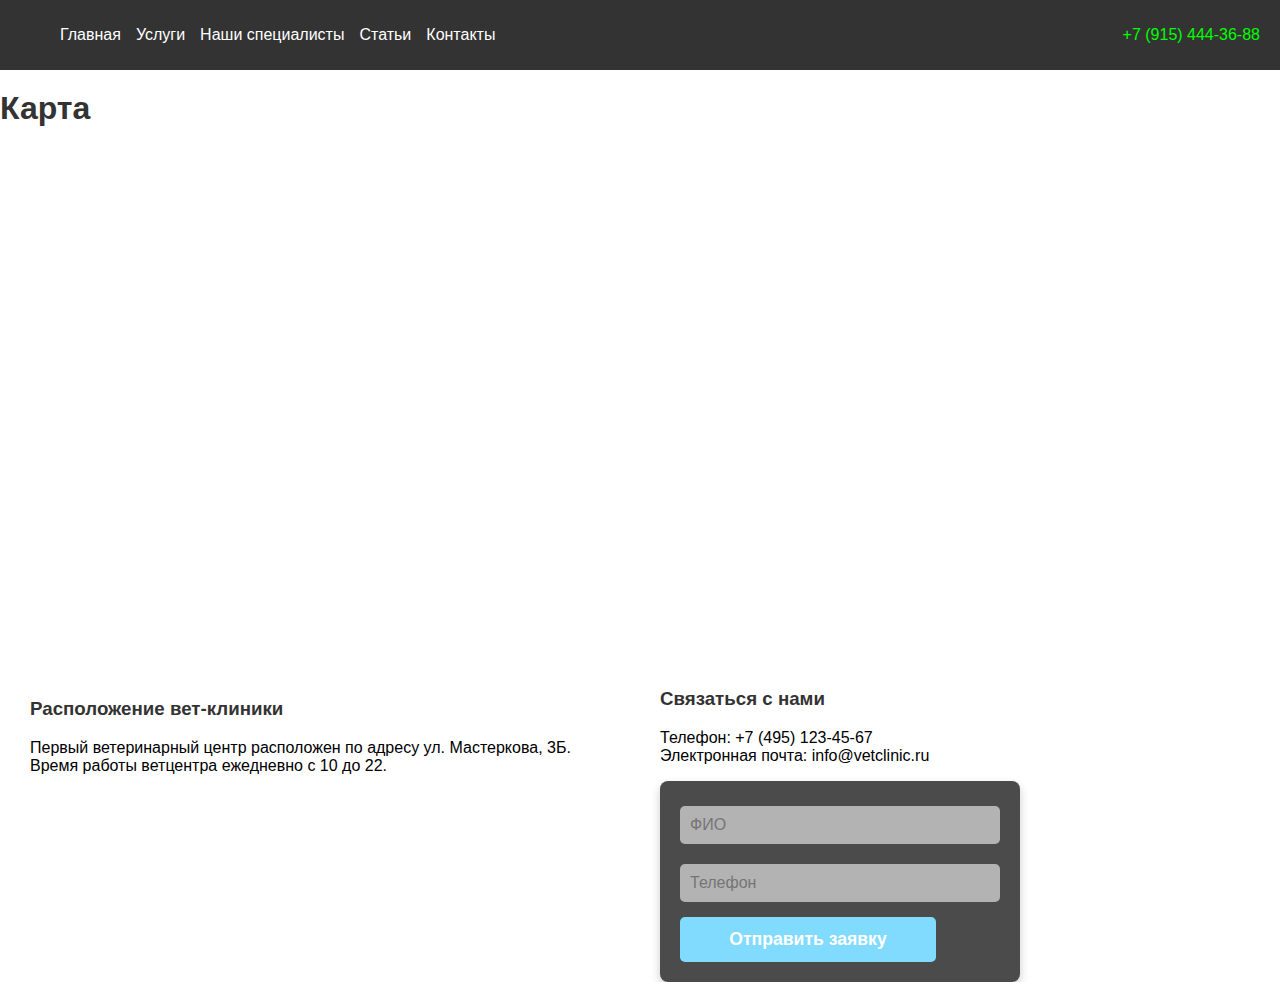
==== contacts.html @ 52747556 "Add files via upload" ====
<!DOCTYPE html>
<html lang="ru">
<head>
    <meta charset="UTF-8">
    <meta name="viewport" content="width=device-width, initial-scale=1.0">
    <title>Контакты</title>
    <link rel="stylesheet" href="contacts.css"> 
</head>
<body>

    <header class="header">
        <nav>
            <ul class="menu">
                <li><a href="index.html">Главная</a></li>
                <li><a href="services.html">Услуги</a></li>
                <li><a href="specialists.html">Наши специалисты</a></li>
                <li><a href="articles.html">Статьи</a></li>
                <li><a href="contacts.html">Контакты</a></li>
            </ul>
            <div class="contacts">
                <a href="tel:+74950320469">+7 (915) 444-36-88</a>
            </div>
        </nav>
    </header>
    
<main>
    <h1>Карта</h1>
    <div class="map-container">
        <iframe src="https://yandex.ru/map-widget/v1/?um=constructor%3Af646e82b1076b77d16e3c1dc9a08b5cb92851d0fb287dfbafbbce91a5f2d00f1&amp;source=constructor" width="100%" height="500" frameborder="0"></iframe>
    </div>

    <div class="content">
        <div class="location-info">
            <h3>Расположение вет-клиники</h3>
            <p>Первый ветеринарный центр расположен по адресу ул. Мастеркова, 3Б.<br>
            Время работы ветцентра ежедневно с 10 до 22.</p>
        </div>
        <div class="contact-form-container">
            <h3>Связаться с нами</h3>
            <p>Телефон: +7 (495) 123-45-67<br>Электронная почта: info@vetclinic.ru</p>
            <form class="contact-form" id="contactForm" onsubmit="showMessage(event)">
                <input type="text" placeholder="ФИО" required>
                <input type="tel" placeholder="Телефон" required>
                <button type="submit">Отправить заявку</button>
                <p id="confirmationMessage" style="display: none;">Заявка успешно отправлена</p>
            </form>
            
        </div>
    </div>
</main>

<script>
    function showMessage(event) {
        event.preventDefault();
        document.getElementById('confirmationMessage').style.display = 'block';
    }
</script>

</body>
</html>
---- contacts.css ----
/* Основные стили */
body {
    font-family: 'Roboto', sans-serif;
    margin: 0;
    padding: 0;
}

/* Хедер */
.header {
    background-color: #333;
    color: #fff;
    padding: 10px 20px;
}

.header nav {
    display: flex;
    justify-content: space-between;
    align-items: center;
}

.header .menu {
    list-style-type: none;
    display: flex;
    gap: 15px;
}

.header .menu li a {
    color: #fff;
    text-decoration: none;
    font-size: 16px;
}

.header .contacts a {
    color: #00FF00;
    text-decoration: none;
    font-size: 16px;
}

/* Заголовки */
h1, h2, h3 {
    color: #333;
    margin-top: 20px;
}

/* Стили для карты */
.map-container {
    width: 100%;
    height: 500px;
}

/* Контентная часть страницы */
.content {
    display: flex;
    margin-top: 20px;
    padding: 0 20px;
}

.location-info {
    width: 50%;
    padding: 10px;
}

.contact-section {
    display: flex;
    justify-content: space-between;
    margin: 40px 0;
}

.contact-info {
    flex: 1;
    padding: 20px;
}

.contact-form {
    display: inline-block; /* Убирает растягивание формы */
    padding: 20px;
    background-color: #4b4b4b; /* Темный фон формы */
    color: #fff;
    border-radius: 8px;
    box-shadow: 0 4px 10px rgba(0, 0, 0, 0.2);
    max-width: 320px; /* Устанавливаем максимальную ширину формы */
}

.contact-form h3 {
    font-size: 1.5em;
    margin-bottom: 10px;
}

.contact-form label {
    display: block;
    margin-top: 10px;
    font-size: 1.1em;
    color: #ddd;
}

.contact-form input[type="text"],
.contact-form input[type="tel"] {
    width: 100%; /* Занимает всю ширину формы */
    max-width: 300px; /* Ограничение максимальной ширины */
    padding: 10px;
    margin-top: 5px;
    margin-bottom: 15px;
    border: none;
    border-radius: 5px;
    background-color: #b3b3b3;
    color: #000000;
    font-size: 1em;
}

.contact-form button {
    width: 80%; /* Кнопка занимает всю ширину формы */
    padding: 12px;
    background-color: #80dbff;
    color: #fff;
    font-size: 1.1em;
    font-weight: bold;
    border: none;
    border-radius: 5px;
    cursor: pointer;
    transition: background-color 0.3s;
}

.contact-form button:hover {
    background-color: #80dbff;
}

#successMessage {
    margin-top: 10px;
    color: #4CAF50; /* Зеленый цвет для сообщения об успешной отправке */
}

/* Скрытие сообщения по умолчанию */
.hidden {
    display: none;
}
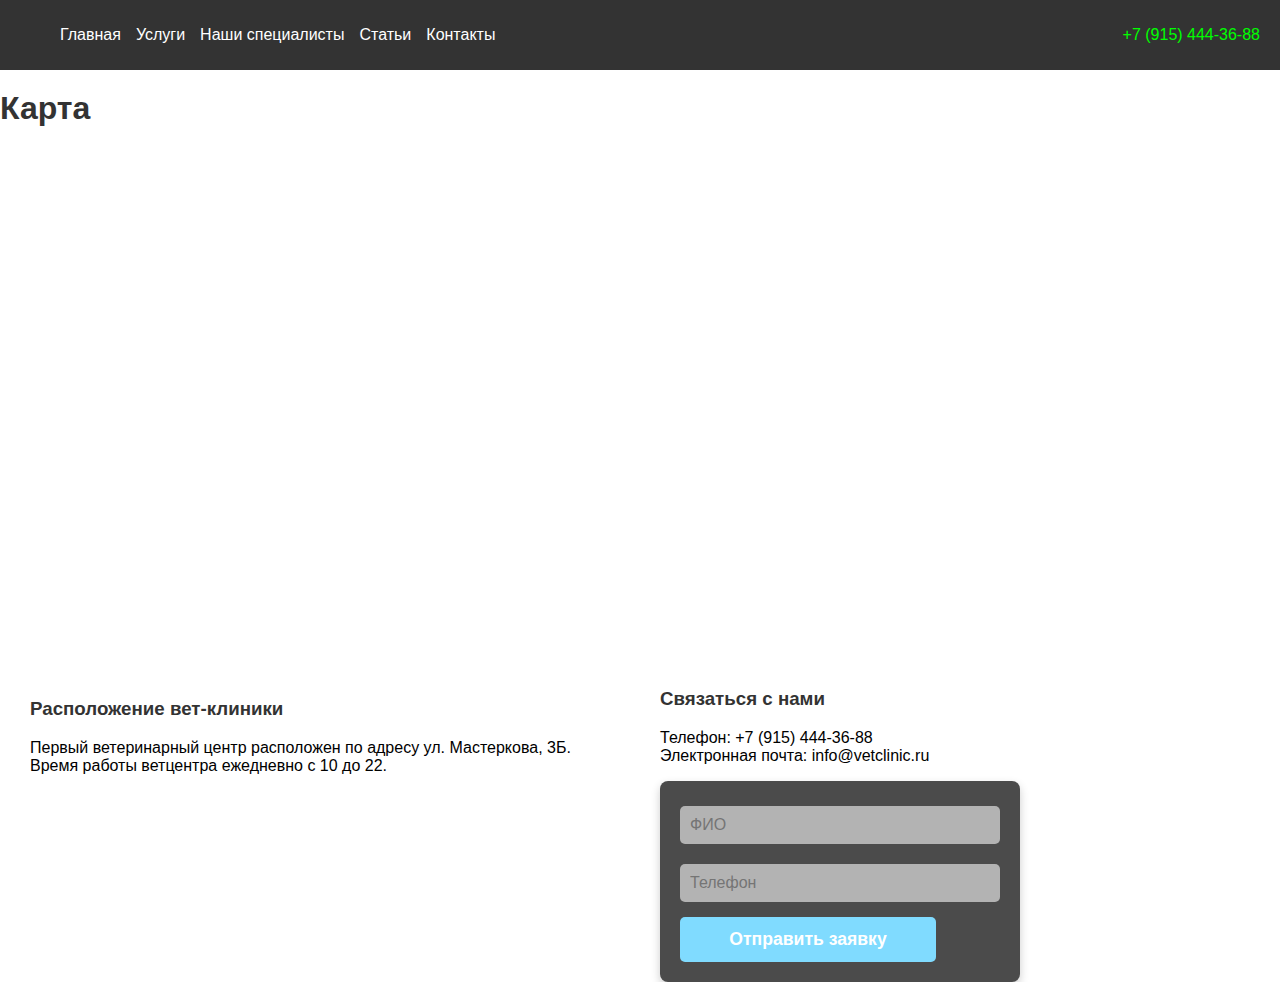
==== commit beceec9d: "Add files via upload" ====
--- a/contacts.html
+++ b/contacts.html
@@ -26,7 +26,8 @@
 <main>
     <h1>Карта</h1>
     <div class="map-container">
-        <iframe src="https://yandex.ru/map-widget/v1/?um=constructor%3Af646e82b1076b77d16e3c1dc9a08b5cb92851d0fb287dfbafbbce91a5f2d00f1&amp;source=constructor" width="100%" height="500" frameborder="0"></iframe>
+        <iframe src="https://yandex.ru/map-widget/v1/?um=constructor%3Af646e82b1076b77d16e3c1dc9a08b5cb92851d0fb287dfbafbbce91a5f2d00f1&amp;source=constructor" 
+        width="100%" height="500" frameborder="0"></iframe>
     </div>
 
     <div class="content">
@@ -37,7 +38,7 @@
         </div>
         <div class="contact-form-container">
             <h3>Связаться с нами</h3>
-            <p>Телефон: +7 (495) 123-45-67<br>Электронная почта: info@vetclinic.ru</p>
+            <p>Телефон: +7 (915) 444-36-88<br>Электронная почта: info@vetclinic.ru</p>
             <form class="contact-form" id="contactForm" onsubmit="showMessage(event)">
                 <input type="text" placeholder="ФИО" required>
                 <input type="tel" placeholder="Телефон" required>
